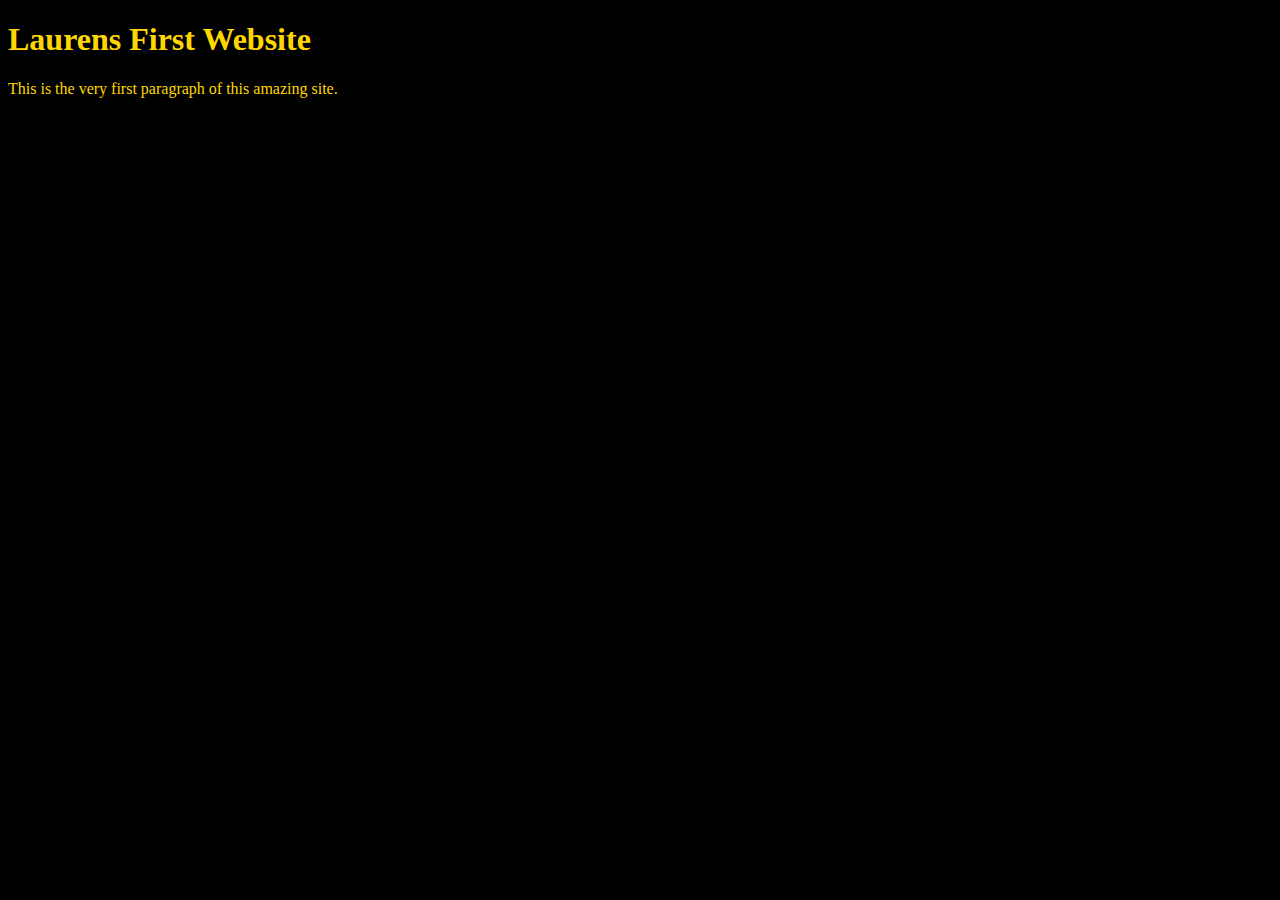
==== unit_1/index.html @ 36a11292 "syncing new repository" ====
<!DOCTYPE html>
<html>
<head>
	<link rel="stylesheet" type="text/css" href="css/style.css">
	<title>Laurens First Website</title>
</head>
<body>
	<h1>Laurens First Website</h1>
	<p>This is the very first paragraph of this amazing site.</p>
</body>
</html>
---- unit_1/css/style.css ----
body {background-color: black;
}

h1, p {
	color: gold;
}
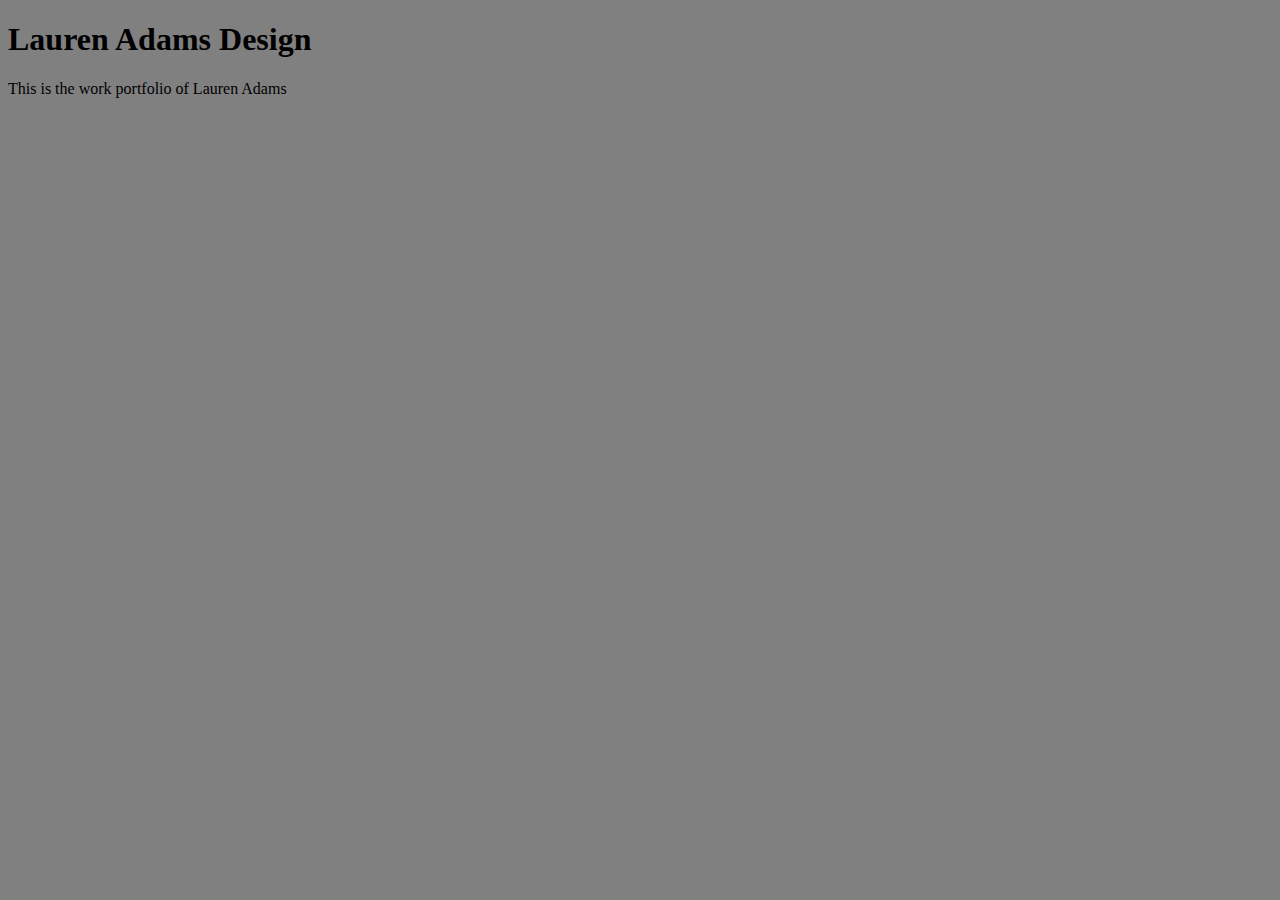
==== commit 04d969d4: "Add files via upload" ====
--- a/unit_1/index.html
+++ b/unit_1/index.html
@@ -2,10 +2,10 @@
 <html>
 <head>
 	<link rel="stylesheet" type="text/css" href="css/style.css">
-	<title>Laurens First Website</title>
+	<title>Lauren Adams</title>
 </head>
 <body>
-	<h1>Laurens First Website</h1>
-	<p>This is the very first paragraph of this amazing site.</p>
+	<h1>Lauren Adams Design</h1>
+	<p>This is the work portfolio of Lauren Adams</p>
 </body>
 </html>--- a/unit_1/css/style.css
+++ b/unit_1/css/style.css
@@ -1,6 +1,7 @@
-body {background-color: black;
+body {
+		background-color: grey;
 }
 
 h1, p {
-	color: gold;
+	color: black;
 }